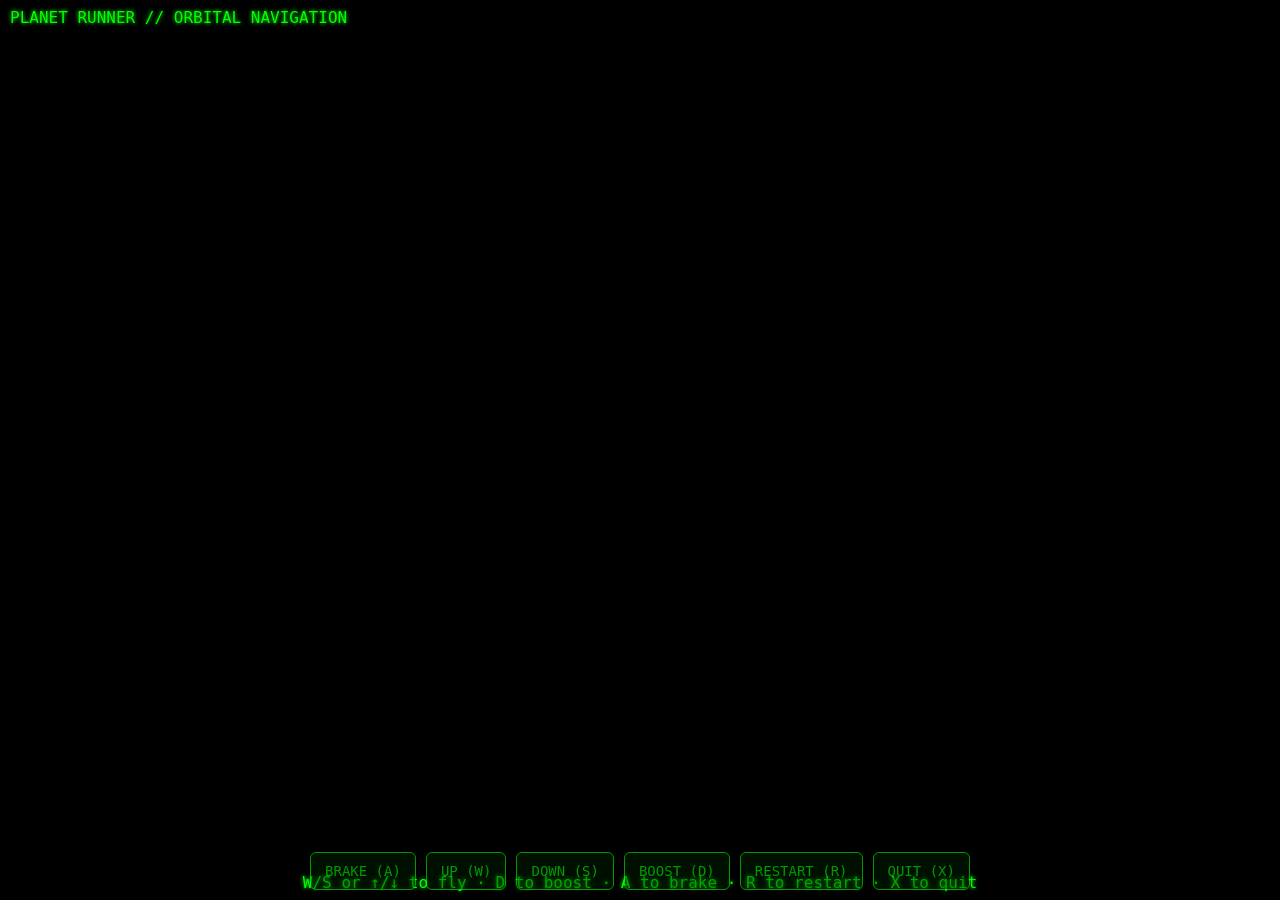
==== planetrunner.html @ 69755736 "Create planetrunner.html Initial upload" ====
<!DOCTYPE html>
<html lang="en">
<head>
  <meta charset="UTF-8" />
  <title>PlanetRunner</title>
  <meta name="viewport" content="width=device-width, initial-scale=1, user-scalable=no" />
  <style>
    html, body {
      margin: 0; padding: 0; height: 100%; background: #000; color: #0f0;
      font-family: ui-monospace, SFMono-Regular, Menlo, Consolas, monospace;
      overflow: hidden;
    }
    #game {
      display: block; width: 100vw; height: 100vh; image-rendering: pixelated;
      background: #000;
    }
    #overlay {
      position: fixed; inset: 0; pointer-events: none;
      display: flex; flex-direction: column; justify-content: space-between;
    }
    .hud-top, .hud-bottom {
      padding: 8px 10px; text-shadow: 0 0 4px #0f0;
    }
    .hud-bottom { text-align: center; }
    .controls {
      position: fixed; bottom: 10px; left: 0; right: 0;
      display: flex; gap: 10px; justify-content: center; pointer-events: auto;
      opacity: 0.9;
    }
    .btn {
      background: rgba(0, 40, 0, 0.7); border: 1px solid #0f0; color: #0f0;
      padding: 10px 14px; border-radius: 6px; font-size: 14px;
      user-select: none; touch-action: manipulation;
    }
    .btn:active { background: rgba(0, 80, 0, 0.9); }
    .hidden { display: none; }
    @media (min-width: 900px) {
      .controls { opacity: 0.6; }
    }
  </style>
</head>
<body>
  <canvas id="game"></canvas>

  <div id="overlay">
    <div class="hud-top" id="hudTop">PLANET RUNNER // ORBITAL NAVIGATION</div>
    <div class="hud-bottom" id="hudBottom">W/S or ↑/↓ to fly · D to boost · A to brake · R to restart · X to quit</div>
  </div>

  <div class="controls" id="touchControls">
    <div class="btn" data-key="brake">BRAKE (A)</div>
    <div class="btn" data-key="up">UP (W)</div>
    <div class="btn" data-key="down">DOWN (S)</div>
    <div class="btn" data-key="boost">BOOST (D)</div>
    <div class="btn" data-key="restart">RESTART (R)</div>
    <div class="btn" data-key="quit">QUIT (X)</div>
  </div>

  <script src="planetrunner.js"></script>
</body>
</html>
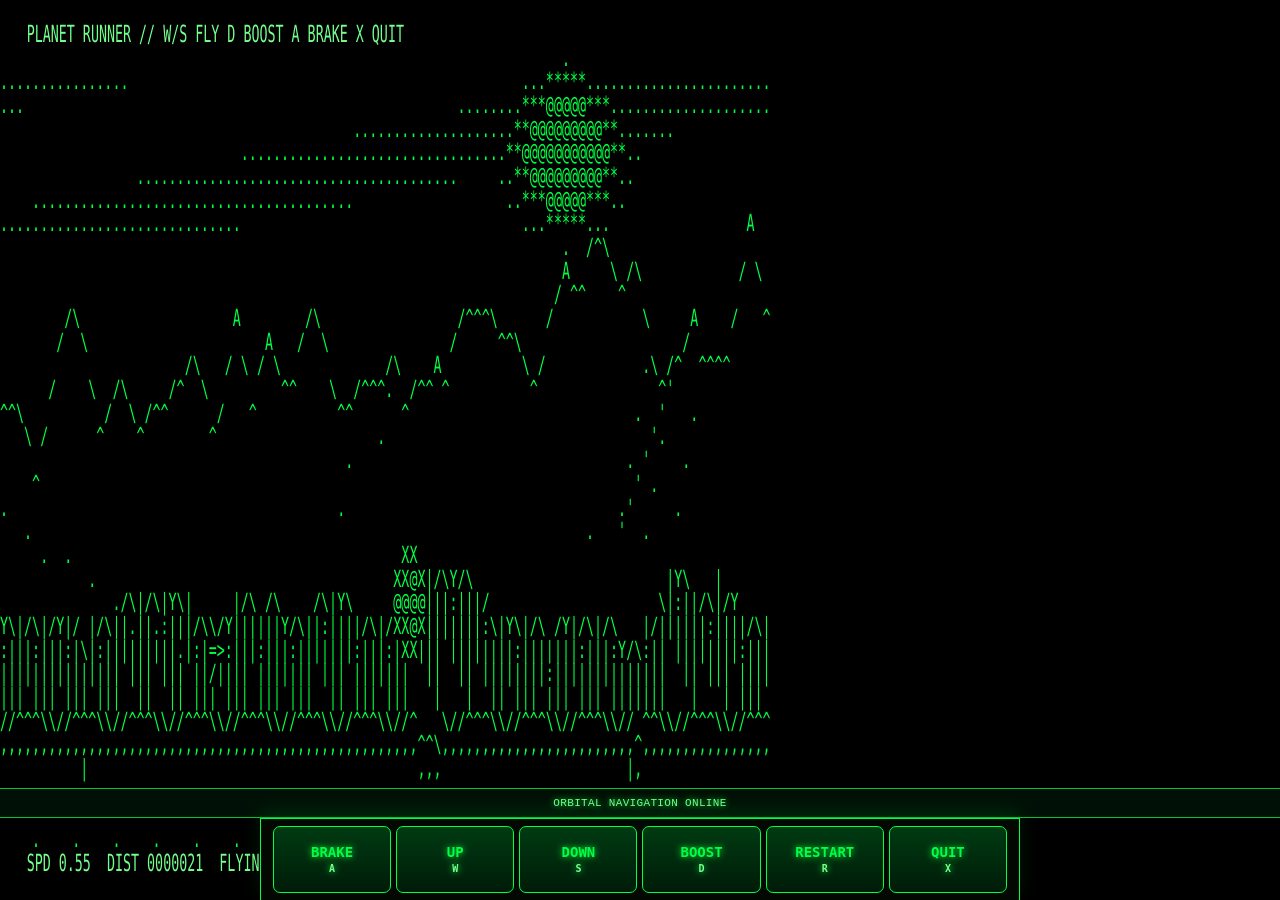
==== commit 262ca2fa: "Update planetrunner.html Fix PlanetRunner mobile controls layout" ====
--- a/planetrunner.html
+++ b/planetrunner.html
@@ -2,58 +2,153 @@
 <html lang="en">
 <head>
   <meta charset="UTF-8" />
-  <title>PlanetRunner</title>
-  <meta name="viewport" content="width=device-width, initial-scale=1, user-scalable=no" />
+  <meta name="viewport" content="width=device-width, initial-scale=1, viewport-fit=cover, user-scalable=no" />
+  <meta name="theme-color" content="#000000" />
+  <title>PlanetRunner // JesseOS</title>
   <style>
-    html, body {
-      margin: 0; padding: 0; height: 100%; background: #000; color: #0f0;
-      font-family: ui-monospace, SFMono-Regular, Menlo, Consolas, monospace;
+    :root {
+      --green: #00ff44;
+      --green-soft: #75ff8c;
+      --black: #000000;
+      --control-height: 94px;
+      --status-height: 30px;
+    }
+
+    * {
+      box-sizing: border-box;
+    }
+
+    html,
+    body {
+      width: 100%;
+      min-height: 100%;
+      margin: 0;
       overflow: hidden;
+      background: var(--black);
+      color: var(--green);
+      font-family: ui-monospace, SFMono-Regular, Menlo, Consolas, "Liberation Mono", monospace;
+      -webkit-user-select: none;
+      user-select: none;
+      -webkit-touch-callout: none;
     }
+
     #game {
-      display: block; width: 100vw; height: 100vh; image-rendering: pixelated;
-      background: #000;
+      position: fixed;
+      top: 0;
+      right: 0;
+      left: 0;
+      bottom: calc(var(--control-height) + var(--status-height));
+      display: block;
+      width: 100vw;
+      height: calc(100dvh - var(--control-height) - var(--status-height));
+      background: var(--black);
+      image-rendering: pixelated;
+      image-rendering: crisp-edges;
     }
-    #overlay {
-      position: fixed; inset: 0; pointer-events: none;
-      display: flex; flex-direction: column; justify-content: space-between;
+
+    #gameStatus {
+      position: fixed;
+      right: 0;
+      bottom: var(--control-height);
+      left: 0;
+      height: var(--status-height);
+      display: flex;
+      align-items: center;
+      justify-content: center;
+      overflow: hidden;
+      padding: 0 8px;
+      border-top: 1px solid rgba(0, 255, 68, 0.75);
+      border-bottom: 1px solid rgba(0, 255, 68, 0.75);
+      background: #001006;
+      color: var(--green-soft);
+      font-size: 11px;
+      letter-spacing: 0.03em;
+      text-align: center;
+      text-shadow: 0 0 6px var(--green);
+      white-space: nowrap;
+      z-index: 3;
     }
-    .hud-top, .hud-bottom {
-      padding: 8px 10px; text-shadow: 0 0 4px #0f0;
+
+    #touchControls {
+      position: fixed;
+      right: 0;
+      bottom: 0;
+      left: 0;
+      height: var(--control-height);
+      display: grid;
+      grid-template-columns: repeat(6, minmax(0, 1fr));
+      gap: 5px;
+      padding: 7px 5px calc(7px + env(safe-area-inset-bottom));
+      border-top: 1px solid var(--green);
+      background: #030803;
+      box-shadow: 0 -8px 18px rgba(0, 255, 68, 0.1);
+      z-index: 4;
     }
-    .hud-bottom { text-align: center; }
-    .controls {
-      position: fixed; bottom: 10px; left: 0; right: 0;
-      display: flex; gap: 10px; justify-content: center; pointer-events: auto;
-      opacity: 0.9;
+
+    #touchControls button {
+      min-width: 0;
+      margin: 0;
+      padding: 5px 2px;
+      border: 1px solid var(--green);
+      border-radius: 7px;
+      outline: none;
+      background: linear-gradient(180deg, #003b12, #001b08);
+      color: var(--green);
+      font: 700 clamp(10px, 2.8vw, 14px) / 1.05 ui-monospace, SFMono-Regular, Menlo, Consolas, monospace;
+      text-shadow: 0 0 7px var(--green);
+      touch-action: none;
+      -webkit-tap-highlight-color: transparent;
     }
-    .btn {
-      background: rgba(0, 40, 0, 0.7); border: 1px solid #0f0; color: #0f0;
-      padding: 10px 14px; border-radius: 6px; font-size: 14px;
-      user-select: none; touch-action: manipulation;
+
+    #touchControls button small {
+      display: block;
+      margin-top: 4px;
+      color: var(--green-soft);
+      font-size: 10px;
+      font-weight: 700;
     }
-    .btn:active { background: rgba(0, 80, 0, 0.9); }
-    .hidden { display: none; }
-    @media (min-width: 900px) {
-      .controls { opacity: 0.6; }
+
+    #touchControls button:active,
+    #touchControls button.is-active {
+      background: #007728;
+      color: #ffffff;
+      box-shadow: inset 0 0 12px rgba(255, 255, 255, 0.35), 0 0 12px rgba(0, 255, 68, 0.65);
+    }
+
+    @media (min-width: 760px) {
+      :root {
+        --control-height: 82px;
+      }
+
+      #touchControls {
+        max-width: 760px;
+        margin: 0 auto;
+        padding-right: 12px;
+        padding-left: 12px;
+        border-right: 1px solid var(--green);
+        border-left: 1px solid var(--green);
+      }
+
+      #touchControls button {
+        font-size: 14px;
+      }
     }
   </style>
 </head>
 <body>
-  <canvas id="game"></canvas>
+  <canvas id="game" aria-label="PlanetRunner game"></canvas>
 
-  <div id="overlay">
-    <div class="hud-top" id="hudTop">PLANET RUNNER // ORBITAL NAVIGATION</div>
-    <div class="hud-bottom" id="hudBottom">W/S or ↑/↓ to fly · D to boost · A to brake · R to restart · X to quit</div>
+  <div id="gameStatus" role="status" aria-live="polite">
+    ORBITAL NAVIGATION ONLINE
   </div>
 
-  <div class="controls" id="touchControls">
-    <div class="btn" data-key="brake">BRAKE (A)</div>
-    <div class="btn" data-key="up">UP (W)</div>
-    <div class="btn" data-key="down">DOWN (S)</div>
-    <div class="btn" data-key="boost">BOOST (D)</div>
-    <div class="btn" data-key="restart">RESTART (R)</div>
-    <div class="btn" data-key="quit">QUIT (X)</div>
+  <div id="touchControls" aria-label="PlanetRunner touch controls">
+    <button type="button" data-key="brake" aria-label="Brake">BRAKE<small>A</small></button>
+    <button type="button" data-key="up" aria-label="Fly up">UP<small>W</small></button>
+    <button type="button" data-key="down" aria-label="Fly down">DOWN<small>S</small></button>
+    <button type="button" data-key="boost" aria-label="Boost">BOOST<small>D</small></button>
+    <button type="button" data-key="restart" aria-label="Restart game">RESTART<small>R</small></button>
+    <button type="button" data-key="quit" aria-label="Return to JesseOS">QUIT<small>X</small></button>
   </div>
 
   <script src="planetrunner.js"></script>
